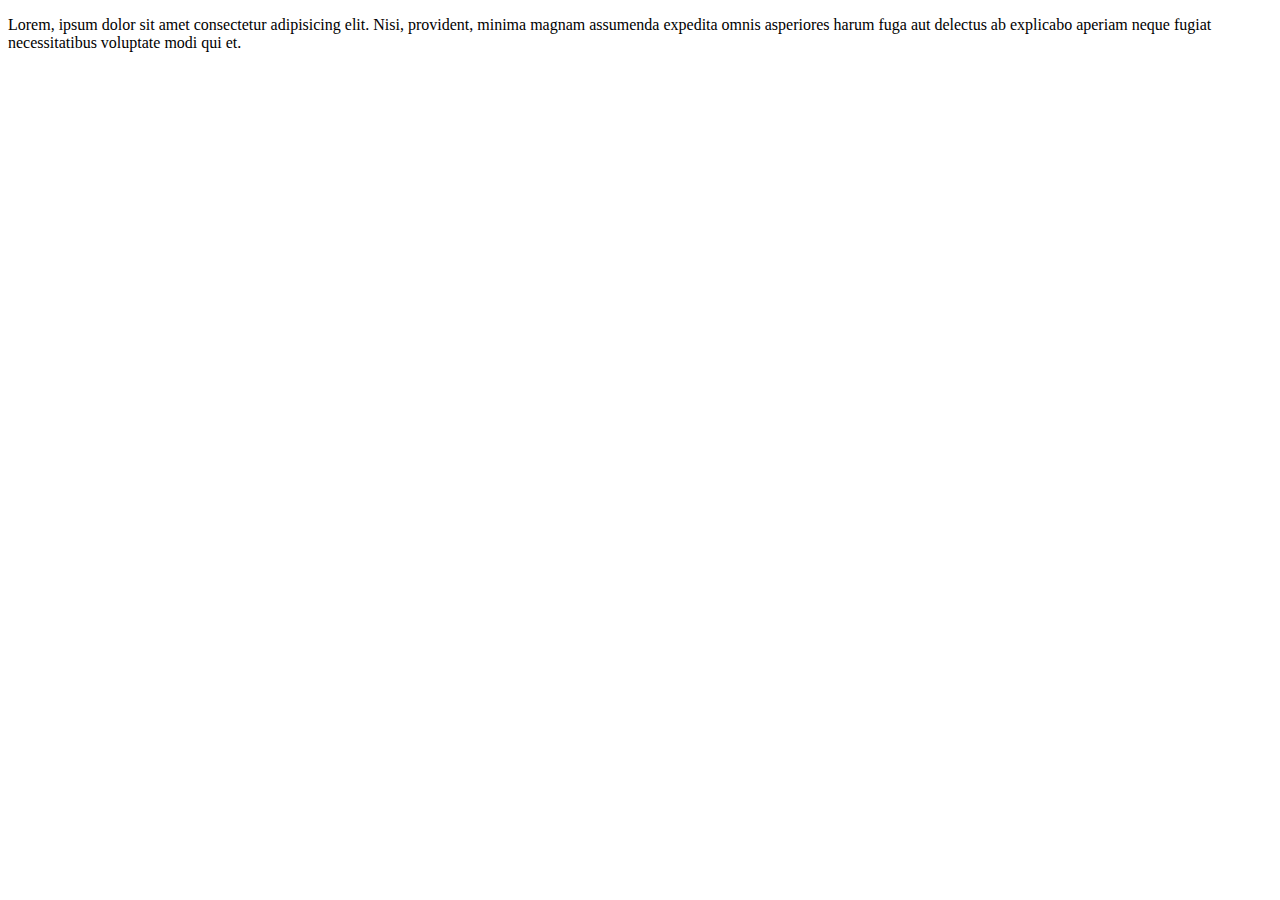
==== index.html @ dd64fa23 "first" ====
<!DOCTYPE html>
<html lang="en">
<head>
    <meta charset="UTF-8">
    <meta name="viewport" content="width=device-width, initial-scale=1.0">
    <title>Document</title>
</head>
<body>
    <p>Lorem, ipsum dolor sit amet consectetur adipisicing elit. Nisi, provident, minima magnam assumenda expedita omnis asperiores harum fuga aut delectus ab explicabo aperiam neque fugiat necessitatibus voluptate modi qui et.</p>
</body>
</html>
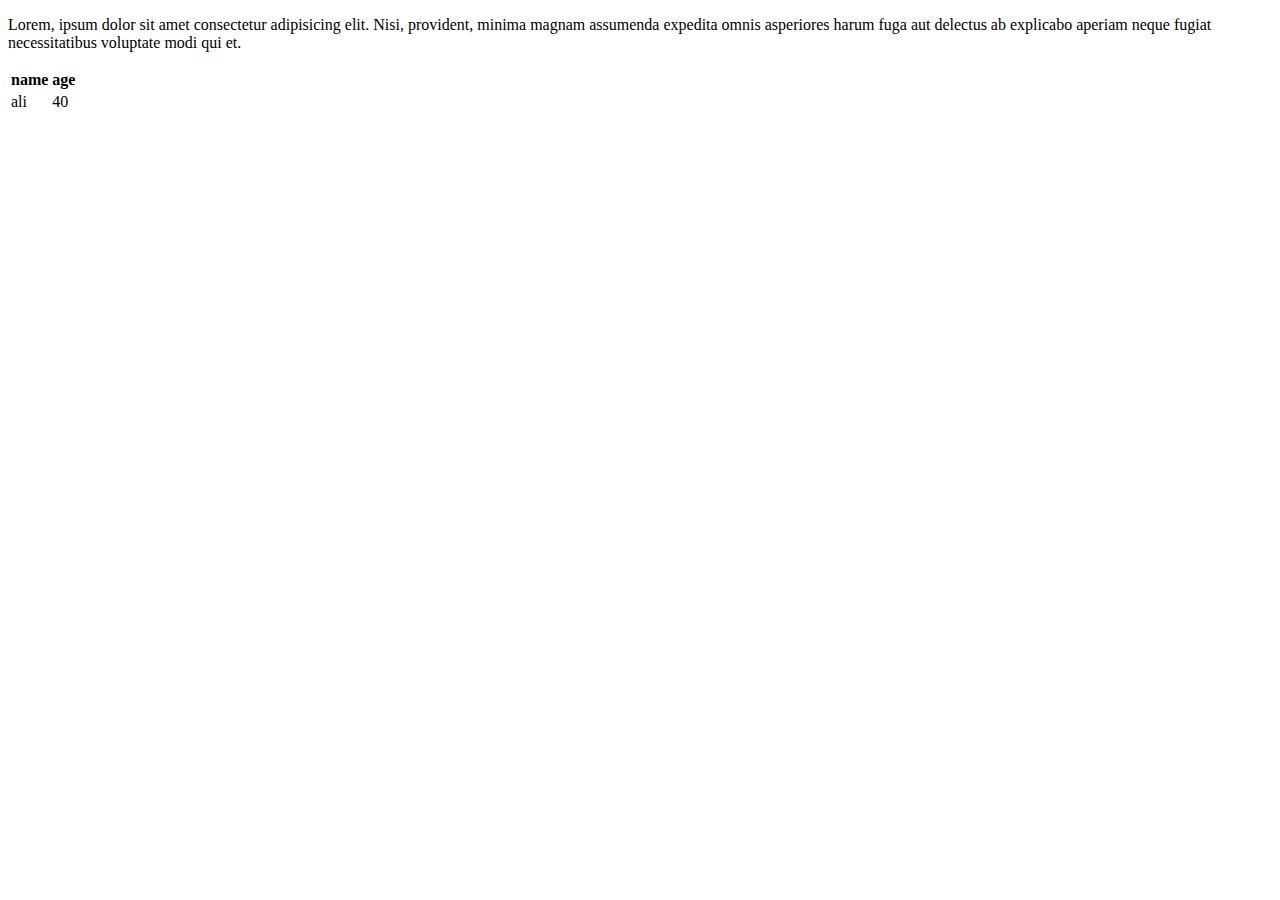
==== commit a25d7b1a: "table added" ====
--- a/index.html
+++ b/index.html
@@ -7,5 +7,15 @@
 </head>
 <body>
     <p>Lorem, ipsum dolor sit amet consectetur adipisicing elit. Nisi, provident, minima magnam assumenda expedita omnis asperiores harum fuga aut delectus ab explicabo aperiam neque fugiat necessitatibus voluptate modi qui et.</p>
+    <table>
+        <tr>
+            <th>name</th>
+            <th>age</th>
+        </tr>
+        <tr>
+            <td>ali</td>
+            <td>40</td>
+        </tr>
+    </table>
 </body>
 </html>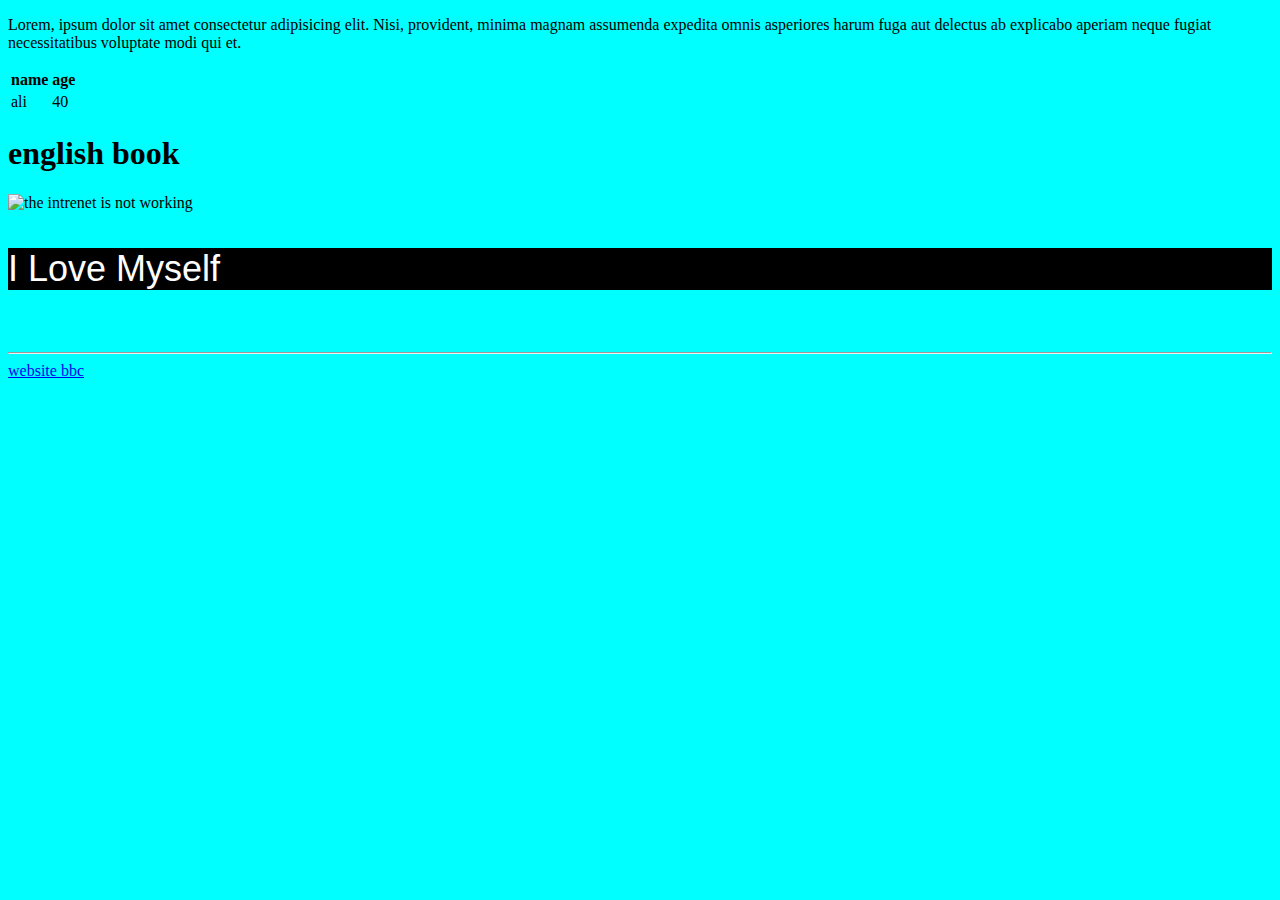
==== commit 42d2fc8a: "website added" ====
--- a/index.html
+++ b/index.html
@@ -17,5 +17,27 @@
             <td>40</td>
         </tr>
     </table>
+    
+</body>
+<body bgcolor="cyan">
+    <h1>english book</h1>
+    <img 
+    height="60%"
+    width="40%"
+    src="C:\Users\dell\Pictures\New folder (4)\FB_IMG_16258501891332273.jpg" alt="the intrenet is not working">
+    <p style="color: white;
+    font-size: 36px;
+    font-family: 'Franklin Gothic Medium', 'Arial Narrow', Arial, sans-serif;
+    background-color: black;
+    ">I Love Myself</p>
+</body>
+<body>
+    <a href="C:\Users\dell\Pictures\New folder (4)\FB_IMG_16182305940908869.jpg">
+        <br>
+        <hr>
+        <a href="https://www.bbc.com">
+            website bbc
+        </a>
+    </a>
 </body>
 </html>